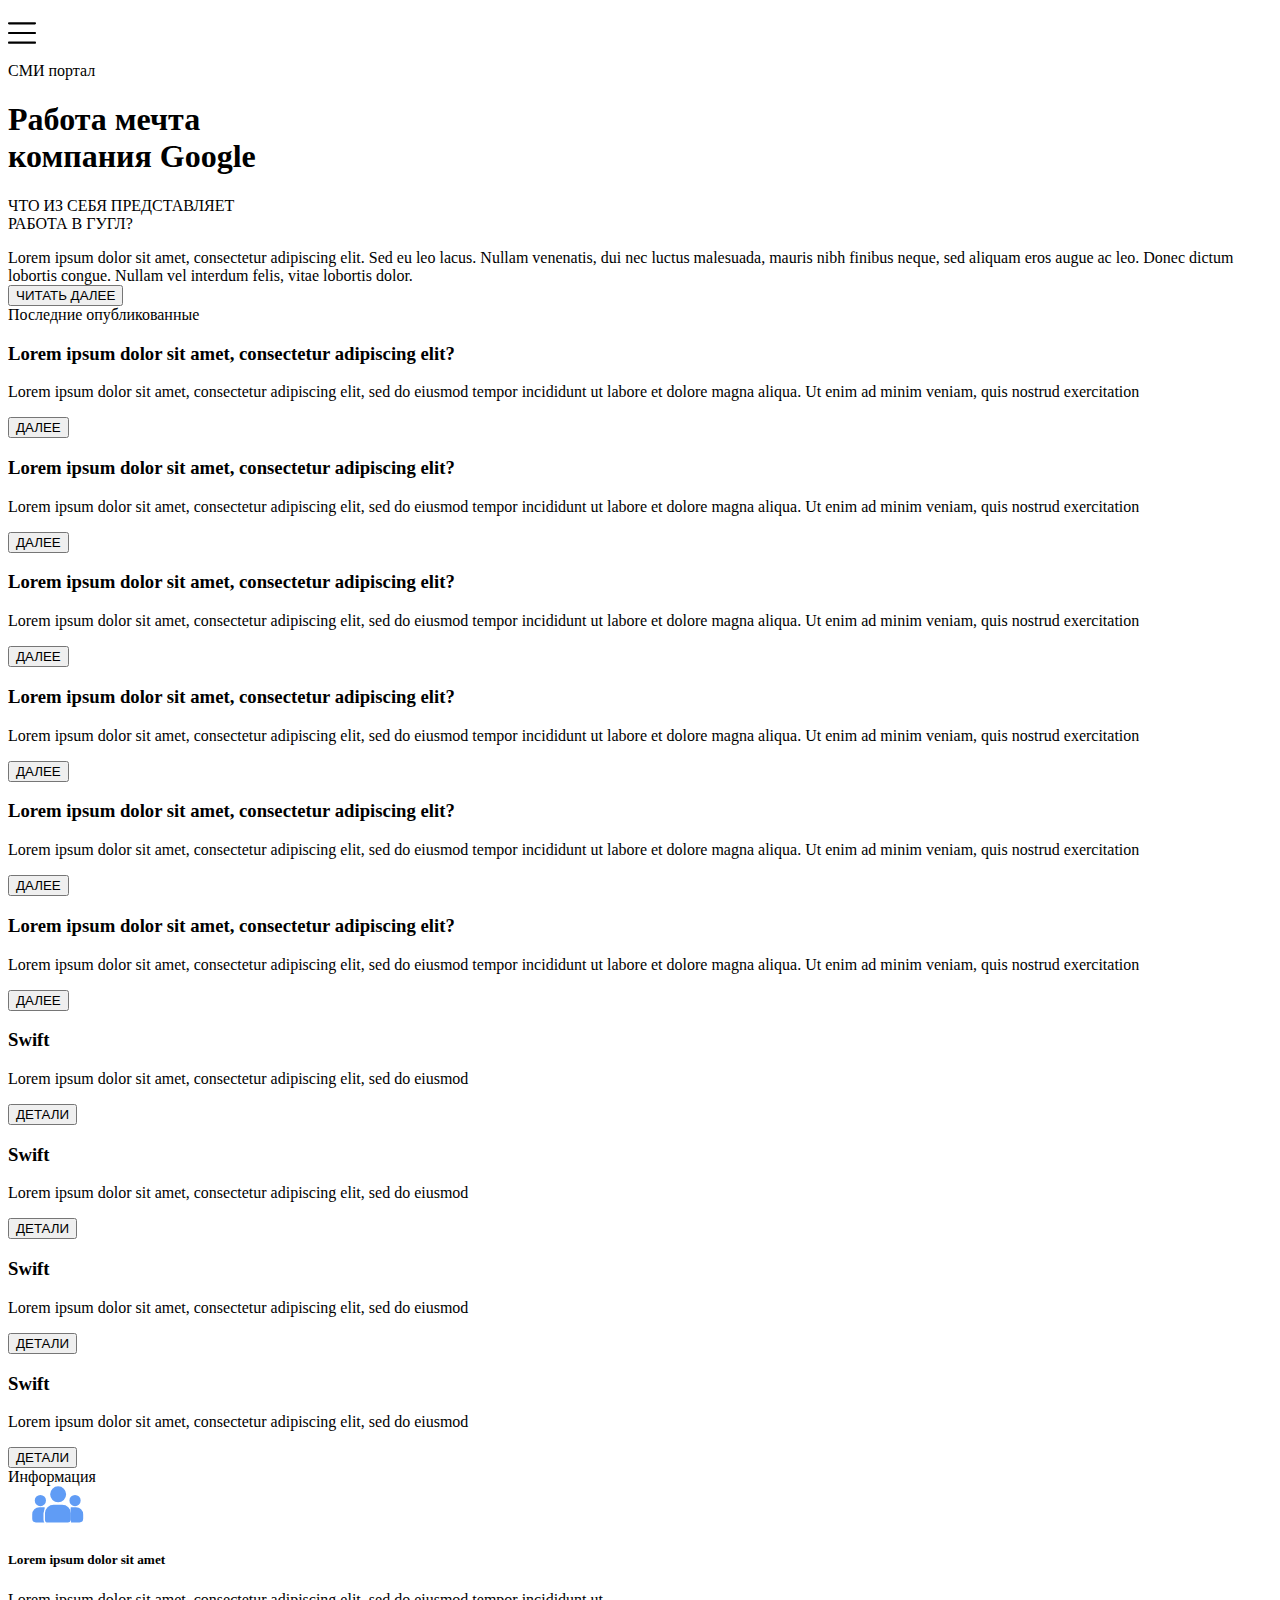
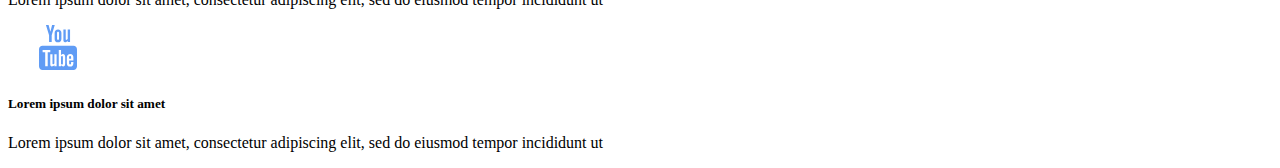
==== app/index.html @ f07238a2 "adaptive, unfilled" ====
<!DOCTYPE html>
<html lang="ru">
<head>
    <meta charset="UTF-8">
    <meta name="viewport" content="width=device-width, initial-scale=1.0">
    <meta http-equiv="X-UA-Compatible" content="ie=edge">
    <link rel="stylesheet" href="style/main.css">
    <link rel="stylesheet" href="style/bootstrap-grid.min.css">
    <title>Diplom</title>
</head>
<body>

    <div class="container">






        <div class="row nav">


            <div class="col p-md-0">
                <div class="nav-touch">

                    <svg version="1.1" xmlns="http://www.w3.org/2000/svg" viewBox="0 0 226.216 226.216" xmlns:xlink="http://www.w3.org/1999/xlink" enable-background="new 0 0 226.216 226.216" width="28px" height="50px">
                      <g>
                        <g>
                          <path d="M8.701,43.503h208.814c5.22,0,8.701-3.48,8.701-8.701s-3.48-8.701-8.701-8.701H8.701C3.48,26.102,0,29.582,0,34.802    S3.48,43.503,8.701,43.503z"/>
                          <path d="m217.515,104.407h-208.814c-5.22,0-8.701,3.48-8.701,8.701s3.48,8.701 8.701,8.701h208.814c5.22,0 8.701-3.48 8.701-8.701s-3.481-8.701-8.701-8.701z"/>
                          <path d="m217.515,182.713h-208.814c-5.22,0-8.701,3.48-8.701,8.701s3.48,8.701 8.701,8.701h208.814c5.22,0 8.701-3.48 8.701-8.701s-3.481-8.701-8.701-8.701z"/>
                        </g>
                      </g>
                    </svg>

                </div>
            </div>


        </div>






        <div class="row smi">


            <div class="col p-md-0">
                <div class="smi-portal">
                    СМИ портал
                </div>
            </div>


        </div>






        <div class="row header">


            <div class="col-12 col-md-5 p-md-0 order-2 order-md-1">
                <h1>
                    Работа мечта<br>компания Google
                </h1>
                <p>
                    ЧТО ИЗ СЕБЯ ПРЕДСТАВЛЯЕТ<br>РАБОТА В ГУГЛ?
                </p>
                <span>
                    Lorem ipsum dolor sit amet, consectetur adipiscing elit. Sed eu leo lacus. Nullam venenatis, dui nec luctus malesuada, mauris nibh finibus neque, sed aliquam eros augue ac leo. Donec dictum lobortis congue. Nullam vel interdum felis, vitae lobortis dolor.
                </span>
                <form>
                    <input type="button" value="ЧИТАТЬ ДАЛЕЕ">
                </form>
            </div>


            <div class="col-12 col-md-7 p-md-0 pl-md-4 mb-3 mb-md-0 order-1 order-md-2">
                <div class="img">    </div>
            </div>


        </div>






        <div class="row title-name last-publish">


            <div class="col p-md-0">
                <span>Последние опубликованные</span>
            </div>


        </div>






        <div class="row article-one">


            <div class="col-12 col-md-6 p-md-0">
                <div class="block-news">
                    <div class="img">    </div>
                    <h3>
                        Lorem ipsum dolor sit amet, consectetur adipiscing elit?
                    </h3>
                    <p>
                        Lorem ipsum dolor sit amet, consectetur adipiscing elit, sed do eiusmod tempor incididunt ut labore et dolore magna aliqua. Ut enim ad minim veniam, quis nostrud exercitation
                    </p>
                    <form>
                        <input type="button" value="ДАЛЕЕ">
                    </form>
                </div>

                <div class="block-news">
                    <div class="img">    </div>
                    <h3>
                        Lorem ipsum dolor sit amet, consectetur adipiscing elit?
                    </h3>
                    <p>
                        Lorem ipsum dolor sit amet, consectetur adipiscing elit, sed do eiusmod tempor incididunt ut labore et dolore magna aliqua. Ut enim ad minim veniam, quis nostrud exercitation
                    </p>
                    <form>
                        <input type="button" value="ДАЛЕЕ">
                    </form>
                </div>

                <div class="block-news last-block">
                    <div class="img">    </div>
                    <h3>
                        Lorem ipsum dolor sit amet, consectetur adipiscing elit?
                    </h3>
                    <p>
                        Lorem ipsum dolor sit amet, consectetur adipiscing elit, sed do eiusmod tempor incididunt ut labore et dolore magna aliqua. Ut enim ad minim veniam, quis nostrud exercitation
                    </p>
                    <form>
                        <input type="button" value="ДАЛЕЕ">
                    </form>
                </div>
            </div>


            <div class="col-12 col-md-6 p-md-0">
                <div class="block-news two-colum">
                    <div class="img">    </div>
                    <h3>
                        Lorem ipsum dolor sit amet, consectetur adipiscing elit?
                    </h3>
                    <p>
                        Lorem ipsum dolor sit amet, consectetur adipiscing elit, sed do eiusmod tempor incididunt ut labore et dolore magna aliqua. Ut enim ad minim veniam, quis nostrud exercitation
                    </p>
                    <form>
                        <input type="button" value="ДАЛЕЕ">
                    </form>
                </div>

                <div class="block-news two-colum">
                    <div class="img">    </div>
                    <h3>
                        Lorem ipsum dolor sit amet, consectetur adipiscing elit?
                    </h3>
                    <p>
                        Lorem ipsum dolor sit amet, consectetur adipiscing elit, sed do eiusmod tempor incididunt ut labore et dolore magna aliqua. Ut enim ad minim veniam, quis nostrud exercitation
                    </p>
                    <form>
                        <input type="button" value="ДАЛЕЕ">
                    </form>
                </div>

                <div class="block-news two-colum last-block">
                    <div class="img">    </div>
                    <h3>
                        Lorem ipsum dolor sit amet, consectetur adipiscing elit?
                    </h3>
                    <p>
                        Lorem ipsum dolor sit amet, consectetur adipiscing elit, sed do eiusmod tempor incididunt ut labore et dolore magna aliqua. Ut enim ad minim veniam, quis nostrud exercitation
                    </p>
                    <form>
                        <input type="button" value="ДАЛЕЕ">
                    </form>
                </div>
            </div>


        </div>






        <div class="row article-two">


            <div class="col-12 col-md-6 p-md-0">
                <div class="block-bottom-news">
                    <div class="img">    </div>
                    <h3>
                        Swift
                    </h3>
                    <p>
                        Lorem ipsum dolor sit amet, consectetur adipiscing elit, sed do eiusmod
                    </p>
                    <form>
                        <input type="button" value="ДЕТАЛИ">
                    </form>
                </div>

                <div class="block-bottom-news">
                    <div class="img">    </div>
                    <h3>
                        Swift
                    </h3>
                    <p>
                        Lorem ipsum dolor sit amet, consectetur adipiscing elit, sed do eiusmod
                    </p>
                    <form>
                        <input type="button" value="ДЕТАЛИ">
                    </form>
                </div>
            </div>


            <div class="col-12 col-md-6 p-md-0">
                <div class="block-bottom-news two-colum">
                    <div class="img">    </div>
                    <h3>
                        Swift
                    </h3>
                    <p>
                        Lorem ipsum dolor sit amet, consectetur adipiscing elit, sed do eiusmod
                    </p>
                    <form>
                        <input type="button" value="ДЕТАЛИ">
                    </form>
                </div>

                <div class="block-bottom-news two-colum">
                    <div class="img">    </div>
                    <h3>
                        Swift
                    </h3>
                    <p>
                        Lorem ipsum dolor sit amet, consectetur adipiscing elit, sed do eiusmod
                    </p>
                    <form>
                        <input type="button" value="ДЕТАЛИ">
                    </form>
                </div>
            </div>


        </div>






        <div class="row title-name">


            <div class="col p-md-0">
                <span>Информация</span>
            </div>


        </div>






        <div class="row footer">


            <div class="col-12 col-md-2">
                <div class="img">
                    <svg fill="#609cf5" height="40" viewBox="0 0 35 27" width="100" xmlns="http://www.w3.org/2000/svg"><path d="M5.60001 12.6C7.1464 12.6 8.39999 11.3464 8.39999 9.8C8.39999 8.25361 7.1464 7 5.60001 7C4.05361 7 2.8 8.25361 2.8 9.8C2.8 11.3464 4.05361 12.6 5.60001 12.6Z" stroke="#609cf5" stroke-miterlimit="10" stroke-width="2"/><path d="M8.3 23.6H2.60001C1.70001 23.6 1.10001 22.9 1.10001 22V19.2C1.10001 17 2.8 15.3 5 15.3H8.5" stroke="#609cf5" stroke-miterlimit="10" stroke-width="2"/><path d="M17.6 10C20.0301 10 22 8.03007 22 5.60001C22 3.16996 20.0301 1.20001 17.6 1.20001C15.17 1.20001 13.2 3.16996 13.2 5.60001C13.2 8.03007 15.17 10 17.6 10Z" stroke="#609cf5" stroke-miterlimit="10" stroke-width="2"/><path d="M24.1 25.2H10.7C9.3 25.2 8.2 24.1 8.2 22.7V18.4C8.2 15 11.1 12.2 14.6 12.2H20.3C23.8 12.2 26.7 15 26.7 18.4V22.7C26.6 24.1 25.5 25.2 24.1 25.2Z" stroke="white" stroke-miterlimit="10" stroke-width="1"/><path d="M29 12.6C30.5464 12.6 31.8 11.3464 31.8 9.8C31.8 8.25361 30.5464 7 29 7C27.4536 7 26.2 8.25361 26.2 9.8C26.2 11.3464 27.4536 12.6 29 12.6Z" stroke="#609cf5" stroke-miterlimit="10" stroke-width="2"/><path d="M26.3 23.6H32C32.9 23.6 33.5 22.9 33.5 22V19.2C33.5 17 31.8 15.3 29.6 15.3H26.1" stroke="#609cf5" stroke-miterlimit="10" stroke-width="2"/></svg>
                </div>
            </div>


            <div class="col-12 col-md-10">
                <h5>
                    Lorem ipsum dolor sit amet
                </h5>
                <p>
                    Lorem ipsum dolor sit amet, consectetur adipiscing elit, sed do eiusmod tempor incididunt ut
                </p>
            </div>


        </div>






        <div class="row footer last-contact">


            <div class="col-12 col-md-2">
                <div class="img">
                    <svg enable-background="new 0 0 512 512" fill="#609cf5" height="45px" id="Слой_1" version="1.1" viewBox="0 0 512 512" width="100px" xml:space="preserve" xmlns="http://www.w3.org/2000/svg" xmlns:xlink="http://www.w3.org/1999/xlink"><g id="You_tube_2_"><polygon points="154.41,194.722 184.315,194.722 184.315,115.755 219.11,0.009 188.736,0.009 169.566,77.851 148.942,0.009    118.818,0.009 154.41,115.755  "/><path d="M335.933,196.814c8.029,0,19.187-4.219,30.687-17.937v15.843h26.563V51.102h-26.563v108.996   c-3.232,4.094-10.438,10.781-15.607,10.781c-5.671,0-7.077-3.906-7.077-9.688V51.102h-26.546V171.16   C317.387,185.315,321.699,196.814,335.933,196.814z"/><path d="M217.751,158.911c0,25.312,13.155,38.499,38.92,38.499c21.356,0,38.17-14.375,38.17-38.499V88.506   c0-22.468-16.655-38.592-38.17-38.592c-23.392,0-38.92,15.531-38.92,38.592V158.911L217.751,158.911z M245.093,90.881   c0-7.875,3.593-13.718,11.046-13.718c8.141,0,11.64,5.687,11.64,13.718v66.81c0,7.812-3.968,13.562-11.107,13.562   c-7.345,0-11.578-6-11.578-13.562L245.093,90.881L245.093,90.881z"/><path d="M393.961,353.402c-9.373,0-11.296,6.625-11.296,16v13.875h22.345v-13.875C404.992,360.186,403.055,353.402,393.961,353.402   z"/><path d="M295.637,354.246c-1.75,0.906-3.517,2.281-5.219,4.189v85.215c2.063,2.25,4.047,3.844,5.983,4.813   c4.125,2.094,10.14,2.281,12.938-1.406c1.469-1.938,2.201-5.029,2.201-9.438v-70.623c0-4.592-0.904-8.123-2.701-10.498   C305.777,352.436,300.06,351.965,295.637,354.246z"/><path d="M432.631,235.688H79.367c-21.687,0-39.264,17.656-39.264,39.468v197.367c0,21.813,17.578,39.467,39.264,39.467h353.265   c21.688,0,39.265-17.654,39.265-39.467V275.156C471.895,253.344,454.317,235.688,432.631,235.688z M138.911,469.68h-28.483V311.186   H80.977V284.25h87.402v26.936h-29.467V469.68z M240.218,469.68h-25.296v-15.094c-4.656,5.594-9.515,9.814-14.546,12.719   c-13.64,7.844-32.342,7.689-32.342-20.061V332.936h25.28v104.811c0,5.529,1.328,9.25,6.734,9.25c4.937,0,11.796-6.375,14.874-10.25   V332.936h25.296V469.68L240.218,469.68z M337.558,441.338c0,16.967-6.297,30.092-23.124,30.092c-9.266,0-16.969-3.404-24.016-12.25   v10.5H264.89V284.25h25.528v59.717c5.703-7,13.469-12.781,22.498-12.781c18.517,0,24.642,15.75,24.642,34.279V441.338   L337.558,441.338z M431.037,404.494h-48.372v25.813c0,10.25,0.875,19.125,11.046,19.125c10.673,0,11.281-7.219,11.281-19.125v-9.5   h26.045v10.281c0,26.342-11.265,42.279-37.902,42.279c-24.155,0-36.498-17.656-36.498-42.279v-61.404   c0-23.748,15.606-40.217,38.42-40.217c24.265,0,35.98,15.5,35.98,40.217l0,0V404.494L431.037,404.494z"/></g></svg>
                </div>
            </div>


            <div class="col-12 col-md-10">
                <h5>
                    Lorem ipsum dolor sit amet
                </h5>
                <p>
                    Lorem ipsum dolor sit amet, consectetur adipiscing elit, sed do eiusmod tempor incididunt ut
                </p>
            </div>


        </div>






    </div>






    <script src="js/index.js"></script>

</body>
</html>
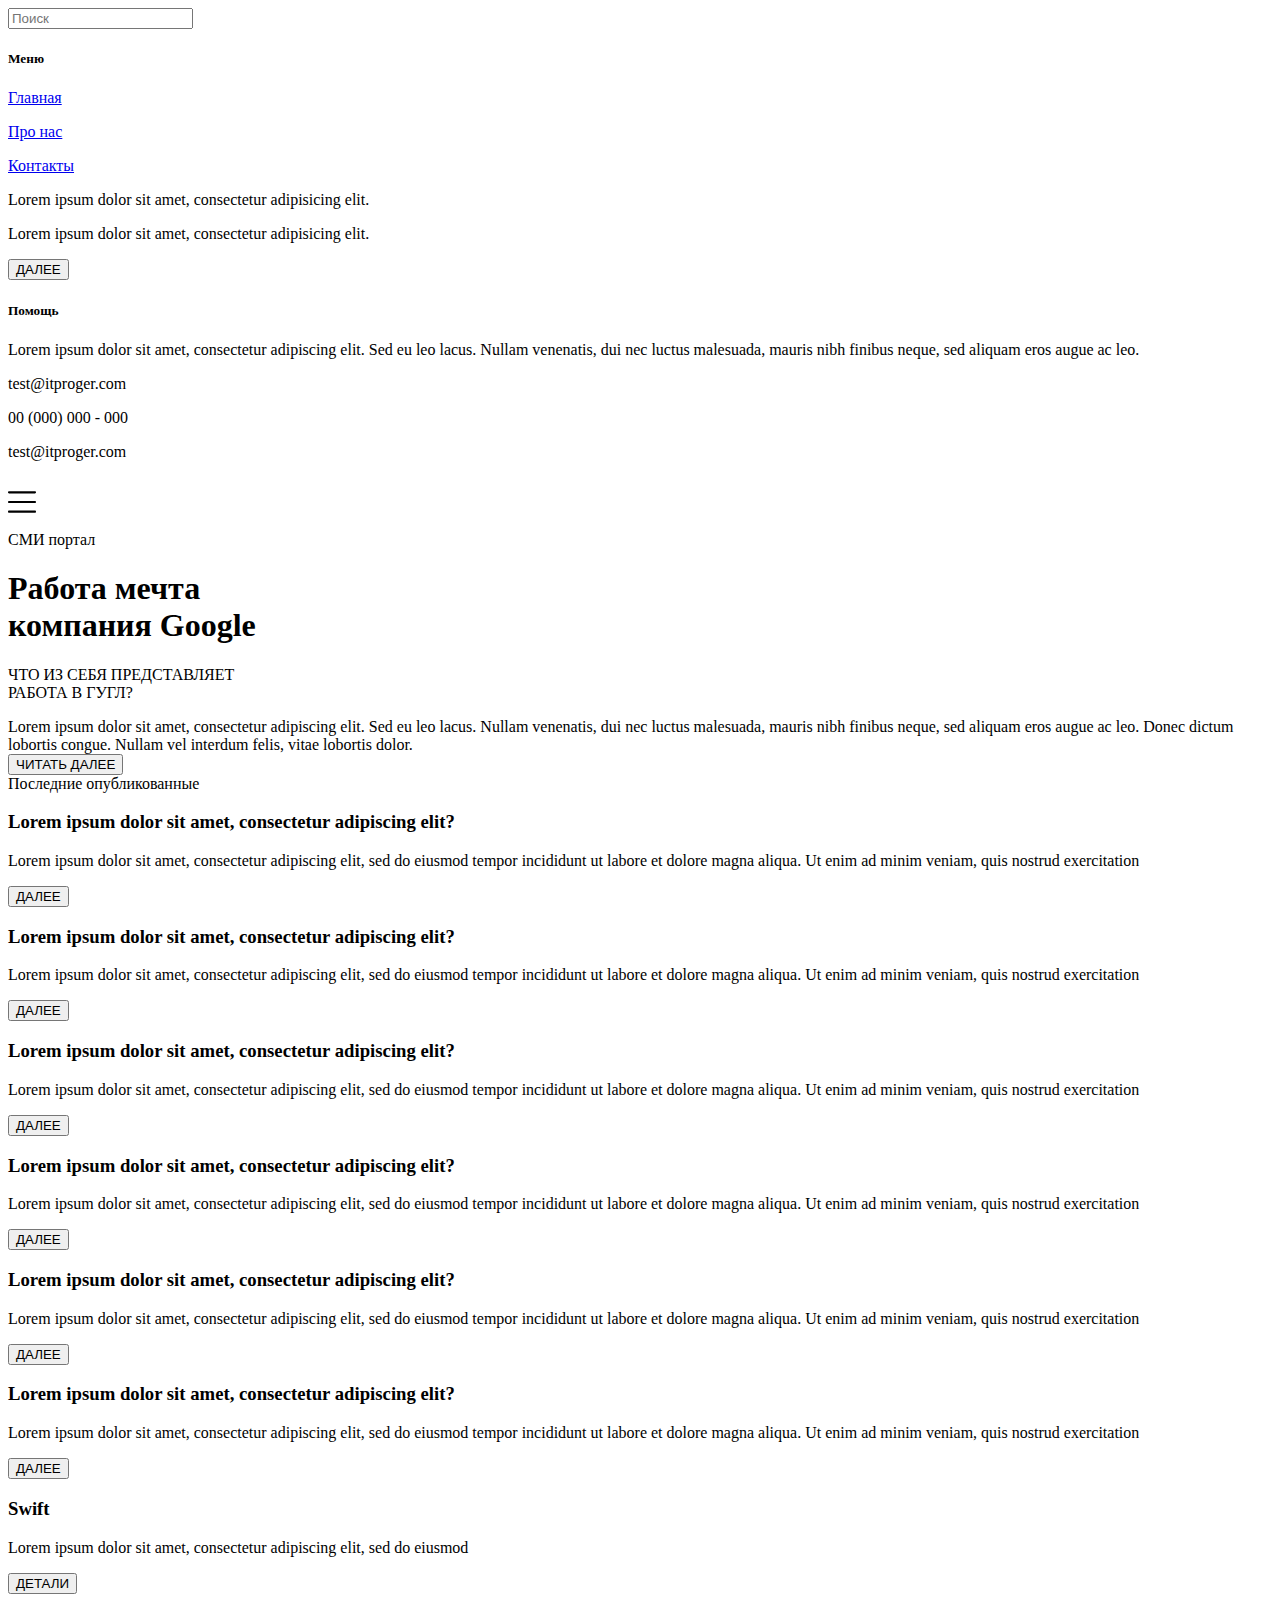
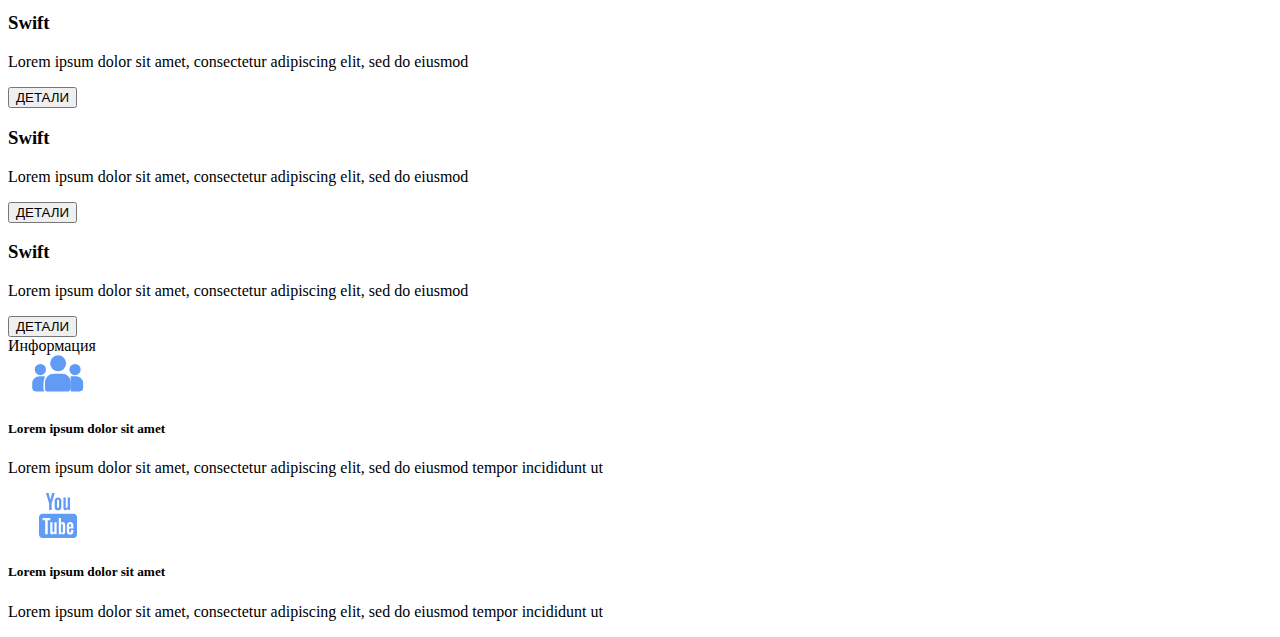
==== commit 93c44a90: "Version 1.0.2" ====
--- a/app/index.html
+++ b/app/index.html
@@ -4,11 +4,97 @@
     <meta charset="UTF-8">
     <meta name="viewport" content="width=device-width, initial-scale=1.0">
     <meta http-equiv="X-UA-Compatible" content="ie=edge">
+    <link rel="stylesheet" href="style/bootstrap-grid.min.css">
     <link rel="stylesheet" href="style/main.css">
-    <link rel="stylesheet" href="style/bootstrap-grid.min.css">
     <title>Diplom</title>
 </head>
 <body>
+
+
+
+
+
+
+    <div class="menu-bar">
+
+
+        <div class="search">
+            <form>
+                <input type="text" placeholder="Поиск">
+            </form>
+        </div>
+
+
+        <div class="menu">
+            <h5>
+                Меню
+            </h5>
+            <p>
+                <a href="#">Главная</a>
+            </p>
+            <p>
+                <a href="#">Про нас</a>
+            </p>
+            <p>
+                <a href="#">Контакты</a>
+            </p>
+        </div>
+
+
+        <div class="info">
+            <div class="info-block">
+                <div class="img">    </div>
+                <p>Lorem ipsum dolor sit amet, consectetur adipisicing elit.</p>
+            </div>
+
+            <div class="info-block">
+                <div class="img">    </div>
+                <p>Lorem ipsum dolor sit amet, consectetur adipisicing elit.</p>
+            </div>
+
+            <form>
+                <input type="button" value="ДАЛЕЕ">
+            </form>
+        </div>
+
+
+        <div class="help">
+            <h5>
+                Помощь
+            </h5>
+            <p>
+                Lorem ipsum dolor sit amet, consectetur adipiscing elit. Sed eu leo lacus. Nullam venenatis, dui nec luctus malesuada, mauris nibh finibus neque, sed aliquam eros augue ac leo.
+            </p>
+
+            <div class="email">
+                <div class="img">    </div>
+                <p>
+                    test@itproger.com
+                </p>
+            </div>
+
+            <div class="phone">
+                <div class="img">    </div>
+                <p>
+                    00 (000) 000 - 000
+                </p>
+            </div>
+
+            <div class="home">
+                <div class="img">    </div>
+                <p>
+                    test@itproger.com
+                </p>
+            </div>
+        </div>
+
+
+    </div>
+
+
+
+
+
 
     <div class="container">
 
@@ -204,7 +290,7 @@
         <div class="row article-two">
 
 
-            <div class="col-12 col-md-6 p-md-0">
+            <div class="col-12 col-md-6 col-xl-3 p-md-0">
                 <div class="block-bottom-news">
                     <div class="img">    </div>
                     <h3>
@@ -217,7 +303,26 @@
                         <input type="button" value="ДЕТАЛИ">
                     </form>
                 </div>
-
+            </div>
+
+
+            <div class="col-12 col-md-6 col-xl-3 p-md-0">
+                <div class="block-bottom-news two-colum">
+                    <div class="img">    </div>
+                    <h3>
+                        Swift
+                    </h3>
+                    <p>
+                        Lorem ipsum dolor sit amet, consectetur adipiscing elit, sed do eiusmod
+                    </p>
+                    <form>
+                        <input type="button" value="ДЕТАЛИ">
+                    </form>
+                </div>
+            </div>
+
+
+            <div class="col-12 col-md-6 col-xl-3 p-md-0">
                 <div class="block-bottom-news">
                     <div class="img">    </div>
                     <h3>
@@ -233,20 +338,7 @@
             </div>
 
 
-            <div class="col-12 col-md-6 p-md-0">
-                <div class="block-bottom-news two-colum">
-                    <div class="img">    </div>
-                    <h3>
-                        Swift
-                    </h3>
-                    <p>
-                        Lorem ipsum dolor sit amet, consectetur adipiscing elit, sed do eiusmod
-                    </p>
-                    <form>
-                        <input type="button" value="ДЕТАЛИ">
-                    </form>
-                </div>
-
+            <div class="col-12 col-md-6 col-xl-3 p-md-0">
                 <div class="block-bottom-news two-colum">
                     <div class="img">    </div>
                     <h3>
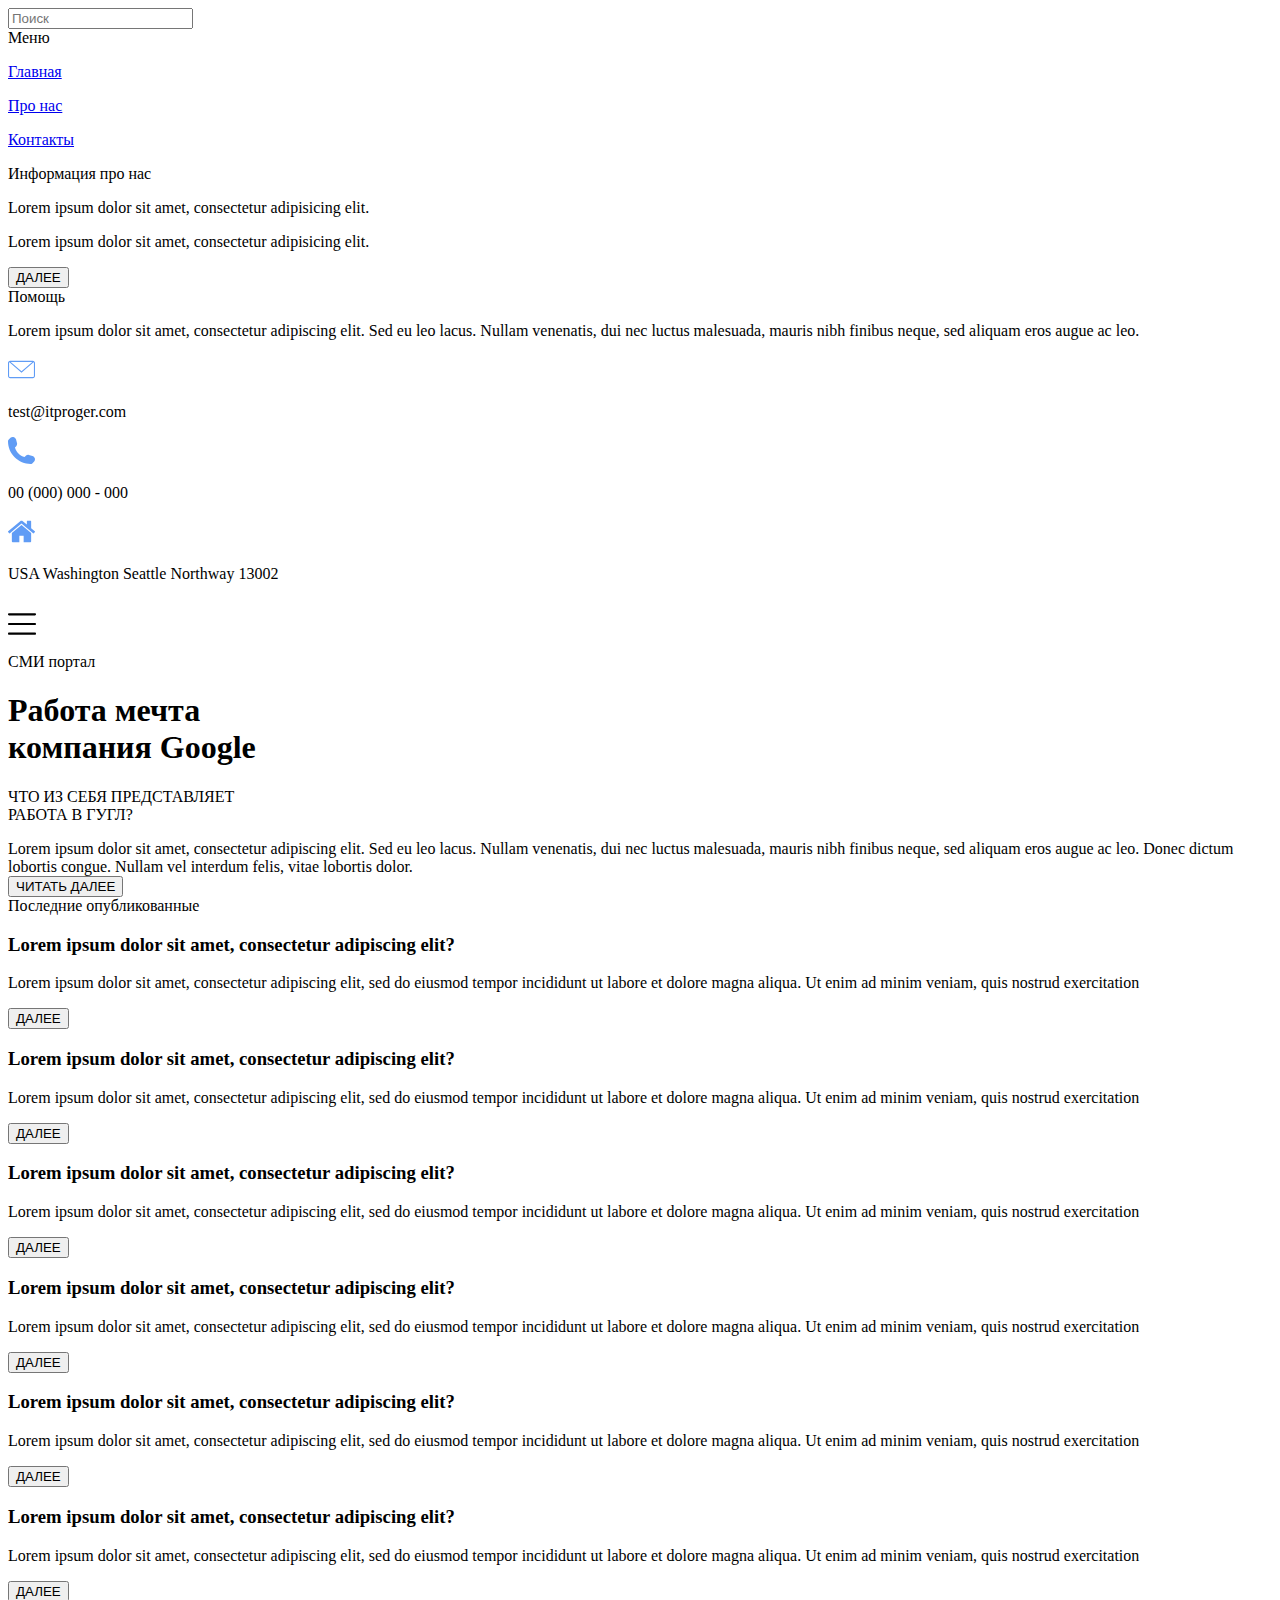
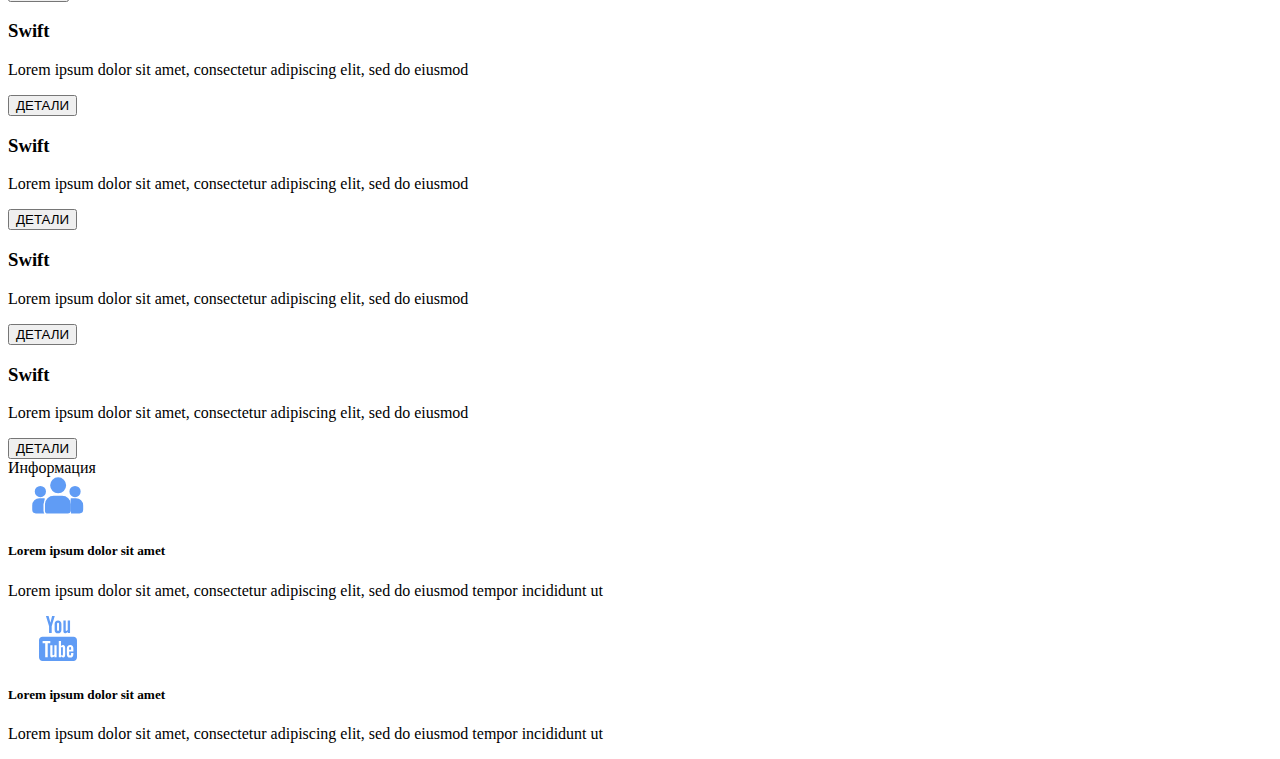
==== commit bac8bc5e: "Version 1.1.0" ====
--- a/app/index.html
+++ b/app/index.html
@@ -26,9 +26,9 @@
 
 
         <div class="menu">
-            <h5>
+            <span>
                 Меню
-            </h5>
+            </span>
             <p>
                 <a href="#">Главная</a>
             </p>
@@ -42,6 +42,10 @@
 
 
         <div class="info">
+            <span>
+                Информация про нас
+            </span>
+
             <div class="info-block">
                 <div class="img">    </div>
                 <p>Lorem ipsum dolor sit amet, consectetur adipisicing elit.</p>
@@ -50,40 +54,79 @@
             <div class="info-block">
                 <div class="img">    </div>
                 <p>Lorem ipsum dolor sit amet, consectetur adipisicing elit.</p>
-            </div>
-
-            <form>
-                <input type="button" value="ДАЛЕЕ">
-            </form>
+                <form>
+                    <input type="button" value="ДАЛЕЕ">
+                </form>
+            </div>
         </div>
 
 
         <div class="help">
-            <h5>
+            <span>
                 Помощь
-            </h5>
+            </span>
             <p>
                 Lorem ipsum dolor sit amet, consectetur adipiscing elit. Sed eu leo lacus. Nullam venenatis, dui nec luctus malesuada, mauris nibh finibus neque, sed aliquam eros augue ac leo.
             </p>
 
-            <div class="email">
-                <div class="img">    </div>
+            <div class="contact">
+                <div class="img">
+                    <svg version="1.1" id="Capa_1" xmlns="http://www.w3.org/2000/svg" xmlns:xlink="http://www.w3.org/1999/xlink" x="0px" y="0px"
+                    	 width="27px" fill="#609cf5" height="27px" viewBox="0 0 478.125 478.125" style="enable-background:new 0 0 478.125 478.125;"
+                    	 xml:space="preserve">
+                    <g>
+                    	<path d="M439.875,86.062H38.25C17.212,86.062,0,103.275,0,124.312v229.5c0,21.037,17.212,38.25,38.25,38.25h401.625
+                    		c21.037,0,38.25-17.213,38.25-38.25v-229.5C478.125,103.275,460.912,86.062,439.875,86.062z M430.312,105.188l-191.25,166.388
+                    		L47.812,105.188H430.312z M459,353.812c0,11.475-7.65,19.125-19.125,19.125H38.25c-11.475,0-19.125-9.562-19.125-19.125v-229.5
+                    		c0-5.737,1.913-9.562,5.737-13.388l214.2,185.513l214.2-185.513c3.825,3.825,5.737,7.65,5.737,13.388V353.812z"/>
+                    </g>
+                </div>
                 <p>
                     test@itproger.com
                 </p>
             </div>
 
-            <div class="phone">
-                <div class="img">    </div>
+            <div class="contact">
+                <div class="img">
+                    <svg version="1.1" id="Capa_1" xmlns="http://www.w3.org/2000/svg" xmlns:xlink="http://www.w3.org/1999/xlink" x="0px" y="0px" fill="#609cf5"
+                    	 width="27px" height="27px" viewBox="0 0 477.156 477.156" style="enable-background:new 0 0 477.156 477.156;"
+                    	 xml:space="preserve">
+                    <g>
+                    	<path d="M475.009,380.316l-2.375-7.156c-5.625-16.719-24.062-34.156-41-38.75l-62.688-17.125c-17-4.625-41.25,1.594-53.688,14.031
+                    		l-22.688,22.688c-82.453-22.28-147.109-86.938-169.359-169.375L145.9,161.94c12.438-12.438,18.656-36.656,14.031-53.656
+                    		l-17.094-62.719c-4.625-16.969-22.094-35.406-38.781-40.969L96.9,2.19c-16.719-5.563-40.563,0.063-53,12.5L9.962,48.659
+                    		C3.899,54.69,0.024,71.94,0.024,72.003c-1.187,107.75,41.063,211.562,117.281,287.781
+                    		c76.031,76.031,179.454,118.219,286.891,117.313c0.562,0,18.312-3.813,24.375-9.845l33.938-33.938
+                    		C474.946,420.878,480.571,397.035,475.009,380.316z"/>
+                    </g>
+                </div>
                 <p>
                     00 (000) 000 - 000
                 </p>
             </div>
 
-            <div class="home">
-                <div class="img">    </div>
+            <div class="contact">
+                <div class="img">
+                    <svg version="1.1" id="Capa_1" xmlns="http://www.w3.org/2000/svg" xmlns:xlink="http://www.w3.org/1999/xlink" x="0px" y="0px" fill="#609cf5"
+                    	 width="27px" height="27px" viewBox="0 0 460.298 460.297" style="enable-background:new 0 0 460.298 460.297;"
+                    	 xml:space="preserve">
+                    <g>
+                    	<g>
+                    		<path d="M230.149,120.939L65.986,256.274c0,0.191-0.048,0.472-0.144,0.855c-0.094,0.38-0.144,0.656-0.144,0.852v137.041
+                    			c0,4.948,1.809,9.236,5.426,12.847c3.616,3.613,7.898,5.431,12.847,5.431h109.63V303.664h73.097v109.64h109.629
+                    			c4.948,0,9.236-1.814,12.847-5.435c3.617-3.607,5.432-7.898,5.432-12.847V257.981c0-0.76-0.104-1.334-0.288-1.707L230.149,120.939
+                    			z"/>
+                    		<path d="M457.122,225.438L394.6,173.476V56.989c0-2.663-0.856-4.853-2.574-6.567c-1.704-1.712-3.894-2.568-6.563-2.568h-54.816
+                    			c-2.666,0-4.855,0.856-6.57,2.568c-1.711,1.714-2.566,3.905-2.566,6.567v55.673l-69.662-58.245
+                    			c-6.084-4.949-13.318-7.423-21.694-7.423c-8.375,0-15.608,2.474-21.698,7.423L3.172,225.438c-1.903,1.52-2.946,3.566-3.14,6.136
+                    			c-0.193,2.568,0.472,4.811,1.997,6.713l17.701,21.128c1.525,1.712,3.521,2.759,5.996,3.142c2.285,0.192,4.57-0.476,6.855-1.998
+                    			L230.149,95.817l197.57,164.741c1.526,1.328,3.521,1.991,5.996,1.991h0.858c2.471-0.376,4.463-1.43,5.996-3.138l17.703-21.125
+                    			c1.522-1.906,2.189-4.145,1.991-6.716C460.068,229.007,459.021,226.961,457.122,225.438z"/>
+                    	</g>
+                    </g>
+                </div>
                 <p>
-                    test@itproger.com
+                    USA Washington Seattle Northway 13002
                 </p>
             </div>
         </div>
@@ -379,47 +422,37 @@
         <div class="row footer">
 
 
-            <div class="col-12 col-md-2">
-                <div class="img">
-                    <svg fill="#609cf5" height="40" viewBox="0 0 35 27" width="100" xmlns="http://www.w3.org/2000/svg"><path d="M5.60001 12.6C7.1464 12.6 8.39999 11.3464 8.39999 9.8C8.39999 8.25361 7.1464 7 5.60001 7C4.05361 7 2.8 8.25361 2.8 9.8C2.8 11.3464 4.05361 12.6 5.60001 12.6Z" stroke="#609cf5" stroke-miterlimit="10" stroke-width="2"/><path d="M8.3 23.6H2.60001C1.70001 23.6 1.10001 22.9 1.10001 22V19.2C1.10001 17 2.8 15.3 5 15.3H8.5" stroke="#609cf5" stroke-miterlimit="10" stroke-width="2"/><path d="M17.6 10C20.0301 10 22 8.03007 22 5.60001C22 3.16996 20.0301 1.20001 17.6 1.20001C15.17 1.20001 13.2 3.16996 13.2 5.60001C13.2 8.03007 15.17 10 17.6 10Z" stroke="#609cf5" stroke-miterlimit="10" stroke-width="2"/><path d="M24.1 25.2H10.7C9.3 25.2 8.2 24.1 8.2 22.7V18.4C8.2 15 11.1 12.2 14.6 12.2H20.3C23.8 12.2 26.7 15 26.7 18.4V22.7C26.6 24.1 25.5 25.2 24.1 25.2Z" stroke="white" stroke-miterlimit="10" stroke-width="1"/><path d="M29 12.6C30.5464 12.6 31.8 11.3464 31.8 9.8C31.8 8.25361 30.5464 7 29 7C27.4536 7 26.2 8.25361 26.2 9.8C26.2 11.3464 27.4536 12.6 29 12.6Z" stroke="#609cf5" stroke-miterlimit="10" stroke-width="2"/><path d="M26.3 23.6H32C32.9 23.6 33.5 22.9 33.5 22V19.2C33.5 17 31.8 15.3 29.6 15.3H26.1" stroke="#609cf5" stroke-miterlimit="10" stroke-width="2"/></svg>
-                </div>
-            </div>
-
-
-            <div class="col-12 col-md-10">
-                <h5>
-                    Lorem ipsum dolor sit amet
-                </h5>
-                <p>
-                    Lorem ipsum dolor sit amet, consectetur adipiscing elit, sed do eiusmod tempor incididunt ut
-                </p>
-            </div>
-
-
-        </div>
-
-
-
-
-
-
-        <div class="row footer last-contact">
-
-
-            <div class="col-12 col-md-2">
-                <div class="img">
-                    <svg enable-background="new 0 0 512 512" fill="#609cf5" height="45px" id="Слой_1" version="1.1" viewBox="0 0 512 512" width="100px" xml:space="preserve" xmlns="http://www.w3.org/2000/svg" xmlns:xlink="http://www.w3.org/1999/xlink"><g id="You_tube_2_"><polygon points="154.41,194.722 184.315,194.722 184.315,115.755 219.11,0.009 188.736,0.009 169.566,77.851 148.942,0.009    118.818,0.009 154.41,115.755  "/><path d="M335.933,196.814c8.029,0,19.187-4.219,30.687-17.937v15.843h26.563V51.102h-26.563v108.996   c-3.232,4.094-10.438,10.781-15.607,10.781c-5.671,0-7.077-3.906-7.077-9.688V51.102h-26.546V171.16   C317.387,185.315,321.699,196.814,335.933,196.814z"/><path d="M217.751,158.911c0,25.312,13.155,38.499,38.92,38.499c21.356,0,38.17-14.375,38.17-38.499V88.506   c0-22.468-16.655-38.592-38.17-38.592c-23.392,0-38.92,15.531-38.92,38.592V158.911L217.751,158.911z M245.093,90.881   c0-7.875,3.593-13.718,11.046-13.718c8.141,0,11.64,5.687,11.64,13.718v66.81c0,7.812-3.968,13.562-11.107,13.562   c-7.345,0-11.578-6-11.578-13.562L245.093,90.881L245.093,90.881z"/><path d="M393.961,353.402c-9.373,0-11.296,6.625-11.296,16v13.875h22.345v-13.875C404.992,360.186,403.055,353.402,393.961,353.402   z"/><path d="M295.637,354.246c-1.75,0.906-3.517,2.281-5.219,4.189v85.215c2.063,2.25,4.047,3.844,5.983,4.813   c4.125,2.094,10.14,2.281,12.938-1.406c1.469-1.938,2.201-5.029,2.201-9.438v-70.623c0-4.592-0.904-8.123-2.701-10.498   C305.777,352.436,300.06,351.965,295.637,354.246z"/><path d="M432.631,235.688H79.367c-21.687,0-39.264,17.656-39.264,39.468v197.367c0,21.813,17.578,39.467,39.264,39.467h353.265   c21.688,0,39.265-17.654,39.265-39.467V275.156C471.895,253.344,454.317,235.688,432.631,235.688z M138.911,469.68h-28.483V311.186   H80.977V284.25h87.402v26.936h-29.467V469.68z M240.218,469.68h-25.296v-15.094c-4.656,5.594-9.515,9.814-14.546,12.719   c-13.64,7.844-32.342,7.689-32.342-20.061V332.936h25.28v104.811c0,5.529,1.328,9.25,6.734,9.25c4.937,0,11.796-6.375,14.874-10.25   V332.936h25.296V469.68L240.218,469.68z M337.558,441.338c0,16.967-6.297,30.092-23.124,30.092c-9.266,0-16.969-3.404-24.016-12.25   v10.5H264.89V284.25h25.528v59.717c5.703-7,13.469-12.781,22.498-12.781c18.517,0,24.642,15.75,24.642,34.279V441.338   L337.558,441.338z M431.037,404.494h-48.372v25.813c0,10.25,0.875,19.125,11.046,19.125c10.673,0,11.281-7.219,11.281-19.125v-9.5   h26.045v10.281c0,26.342-11.265,42.279-37.902,42.279c-24.155,0-36.498-17.656-36.498-42.279v-61.404   c0-23.748,15.606-40.217,38.42-40.217c24.265,0,35.98,15.5,35.98,40.217l0,0V404.494L431.037,404.494z"/></g></svg>
-                </div>
-            </div>
-
-
-            <div class="col-12 col-md-10">
-                <h5>
-                    Lorem ipsum dolor sit amet
-                </h5>
-                <p>
-                    Lorem ipsum dolor sit amet, consectetur adipiscing elit, sed do eiusmod tempor incididunt ut
-                </p>
+            <div class="col-12 col-md-12 col-xl-6">
+                <div class="footer-block">
+                    <div class="img">
+                        <svg fill="#609cf5" height="40" viewBox="0 0 35 27" width="100" xmlns="http://www.w3.org/2000/svg"><path d="M5.60001 12.6C7.1464 12.6 8.39999 11.3464 8.39999 9.8C8.39999 8.25361 7.1464 7 5.60001 7C4.05361 7 2.8 8.25361 2.8 9.8C2.8 11.3464 4.05361 12.6 5.60001 12.6Z" stroke="#609cf5" stroke-miterlimit="10" stroke-width="2"/><path d="M8.3 23.6H2.60001C1.70001 23.6 1.10001 22.9 1.10001 22V19.2C1.10001 17 2.8 15.3 5 15.3H8.5" stroke="#609cf5" stroke-miterlimit="10" stroke-width="2"/><path d="M17.6 10C20.0301 10 22 8.03007 22 5.60001C22 3.16996 20.0301 1.20001 17.6 1.20001C15.17 1.20001 13.2 3.16996 13.2 5.60001C13.2 8.03007 15.17 10 17.6 10Z" stroke="#609cf5" stroke-miterlimit="10" stroke-width="2"/><path d="M24.1 25.2H10.7C9.3 25.2 8.2 24.1 8.2 22.7V18.4C8.2 15 11.1 12.2 14.6 12.2H20.3C23.8 12.2 26.7 15 26.7 18.4V22.7C26.6 24.1 25.5 25.2 24.1 25.2Z" stroke="white" stroke-miterlimit="10" stroke-width="1"/><path d="M29 12.6C30.5464 12.6 31.8 11.3464 31.8 9.8C31.8 8.25361 30.5464 7 29 7C27.4536 7 26.2 8.25361 26.2 9.8C26.2 11.3464 27.4536 12.6 29 12.6Z" stroke="#609cf5" stroke-miterlimit="10" stroke-width="2"/><path d="M26.3 23.6H32C32.9 23.6 33.5 22.9 33.5 22V19.2C33.5 17 31.8 15.3 29.6 15.3H26.1" stroke="#609cf5" stroke-miterlimit="10" stroke-width="2"/></svg>
+                    </div>
+                    <div class="content">
+                        <h5>
+                            Lorem ipsum dolor sit amet
+                        </h5>
+                        <p>
+                            Lorem ipsum dolor sit amet, consectetur adipiscing elit, sed do eiusmod tempor incididunt ut
+                        </p>
+                    </div>
+                </div>
+            </div>
+
+
+            <div class="col-12 col-md-12 col-xl-6">
+                <div class="footer-block">
+                    <div class="img">
+                        <svg enable-background="new 0 0 512 512" fill="#609cf5" height="45px" id="Слой_1" version="1.1" viewBox="0 0 512 512" width="100px" xml:space="preserve" xmlns="http://www.w3.org/2000/svg" xmlns:xlink="http://www.w3.org/1999/xlink"><g id="You_tube_2_"><polygon points="154.41,194.722 184.315,194.722 184.315,115.755 219.11,0.009 188.736,0.009 169.566,77.851 148.942,0.009    118.818,0.009 154.41,115.755  "/><path d="M335.933,196.814c8.029,0,19.187-4.219,30.687-17.937v15.843h26.563V51.102h-26.563v108.996   c-3.232,4.094-10.438,10.781-15.607,10.781c-5.671,0-7.077-3.906-7.077-9.688V51.102h-26.546V171.16   C317.387,185.315,321.699,196.814,335.933,196.814z"/><path d="M217.751,158.911c0,25.312,13.155,38.499,38.92,38.499c21.356,0,38.17-14.375,38.17-38.499V88.506   c0-22.468-16.655-38.592-38.17-38.592c-23.392,0-38.92,15.531-38.92,38.592V158.911L217.751,158.911z M245.093,90.881   c0-7.875,3.593-13.718,11.046-13.718c8.141,0,11.64,5.687,11.64,13.718v66.81c0,7.812-3.968,13.562-11.107,13.562   c-7.345,0-11.578-6-11.578-13.562L245.093,90.881L245.093,90.881z"/><path d="M393.961,353.402c-9.373,0-11.296,6.625-11.296,16v13.875h22.345v-13.875C404.992,360.186,403.055,353.402,393.961,353.402   z"/><path d="M295.637,354.246c-1.75,0.906-3.517,2.281-5.219,4.189v85.215c2.063,2.25,4.047,3.844,5.983,4.813   c4.125,2.094,10.14,2.281,12.938-1.406c1.469-1.938,2.201-5.029,2.201-9.438v-70.623c0-4.592-0.904-8.123-2.701-10.498   C305.777,352.436,300.06,351.965,295.637,354.246z"/><path d="M432.631,235.688H79.367c-21.687,0-39.264,17.656-39.264,39.468v197.367c0,21.813,17.578,39.467,39.264,39.467h353.265   c21.688,0,39.265-17.654,39.265-39.467V275.156C471.895,253.344,454.317,235.688,432.631,235.688z M138.911,469.68h-28.483V311.186   H80.977V284.25h87.402v26.936h-29.467V469.68z M240.218,469.68h-25.296v-15.094c-4.656,5.594-9.515,9.814-14.546,12.719   c-13.64,7.844-32.342,7.689-32.342-20.061V332.936h25.28v104.811c0,5.529,1.328,9.25,6.734,9.25c4.937,0,11.796-6.375,14.874-10.25   V332.936h25.296V469.68L240.218,469.68z M337.558,441.338c0,16.967-6.297,30.092-23.124,30.092c-9.266,0-16.969-3.404-24.016-12.25   v10.5H264.89V284.25h25.528v59.717c5.703-7,13.469-12.781,22.498-12.781c18.517,0,24.642,15.75,24.642,34.279V441.338   L337.558,441.338z M431.037,404.494h-48.372v25.813c0,10.25,0.875,19.125,11.046,19.125c10.673,0,11.281-7.219,11.281-19.125v-9.5   h26.045v10.281c0,26.342-11.265,42.279-37.902,42.279c-24.155,0-36.498-17.656-36.498-42.279v-61.404   c0-23.748,15.606-40.217,38.42-40.217c24.265,0,35.98,15.5,35.98,40.217l0,0V404.494L431.037,404.494z"/></g></svg>
+                    </div>
+                    <div class="content">
+                        <h5>
+                            Lorem ipsum dolor sit amet
+                        </h5>
+                        <p>
+                            Lorem ipsum dolor sit amet, consectetur adipiscing elit, sed do eiusmod tempor incididunt ut
+                        </p>
+                    </div>
+                </div>
             </div>
 
 
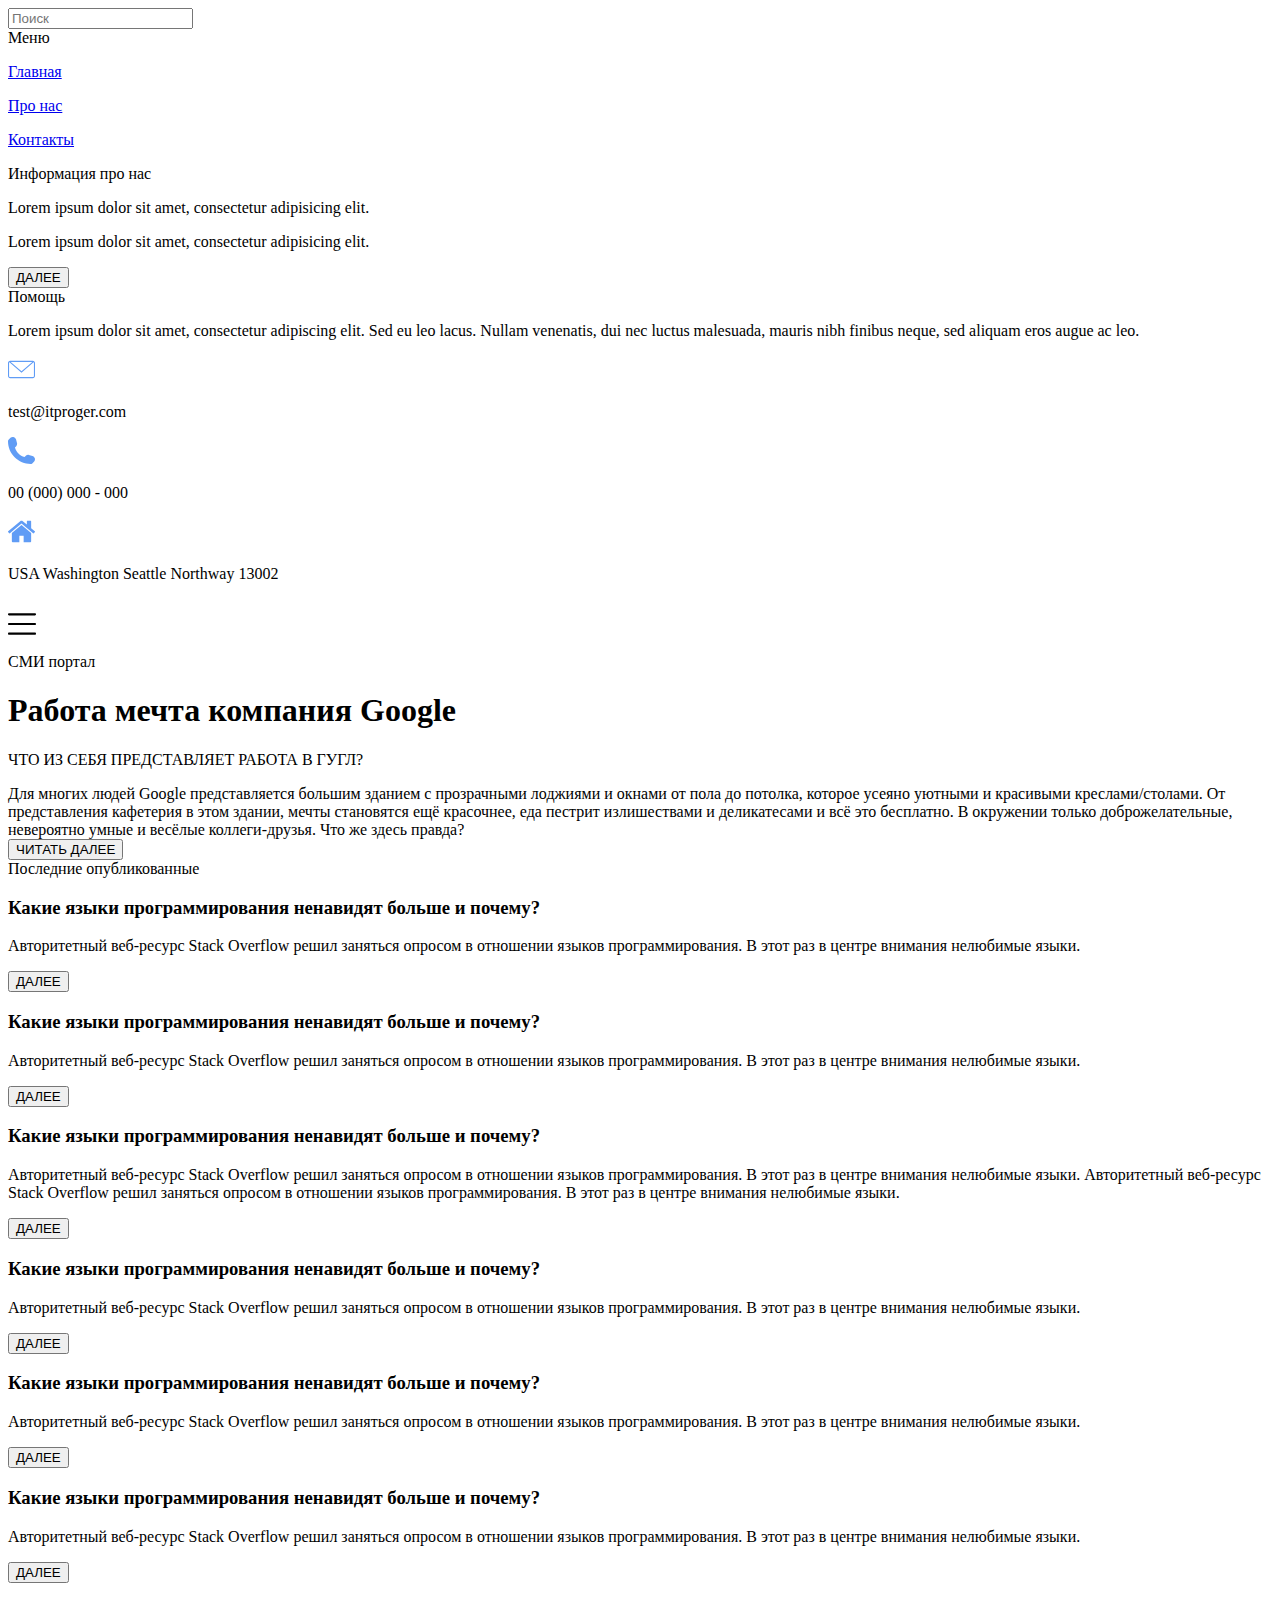
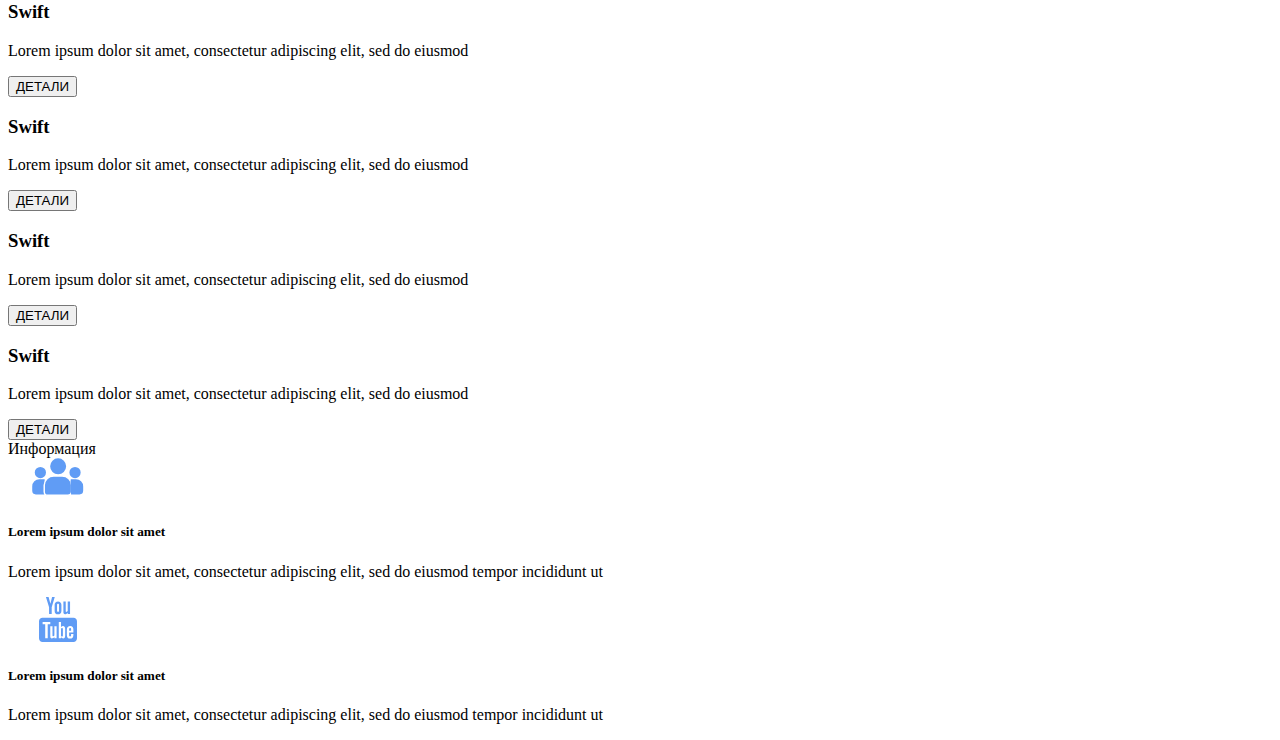
==== commit 4c2b8614: "Version 1.2.0" ====
--- a/app/index.html
+++ b/app/index.html
@@ -195,13 +195,13 @@
 
             <div class="col-12 col-md-5 p-md-0 order-2 order-md-1">
                 <h1>
-                    Работа мечта<br>компания Google
+                    Работа мечта компания Google
                 </h1>
                 <p>
-                    ЧТО ИЗ СЕБЯ ПРЕДСТАВЛЯЕТ<br>РАБОТА В ГУГЛ?
+                    ЧТО ИЗ СЕБЯ ПРЕДСТАВЛЯЕТ РАБОТА В ГУГЛ?
                 </p>
                 <span>
-                    Lorem ipsum dolor sit amet, consectetur adipiscing elit. Sed eu leo lacus. Nullam venenatis, dui nec luctus malesuada, mauris nibh finibus neque, sed aliquam eros augue ac leo. Donec dictum lobortis congue. Nullam vel interdum felis, vitae lobortis dolor.
+                    Для многих людей Google представляется большим зданием с прозрачными лоджиями и окнами от пола до потолка, которое усеяно уютными и красивыми креслами/столами. От представления кафетерия в этом здании, мечты становятся ещё красочнее, еда пестрит излишествами и деликатесами и всё это бесплатно. В окружении только доброжелательные, невероятно умные и весёлые коллеги-друзья. Что же здесь правда?
                 </span>
                 <form>
                     <input type="button" value="ЧИТАТЬ ДАЛЕЕ">
@@ -241,38 +241,12 @@
 
             <div class="col-12 col-md-6 p-md-0">
                 <div class="block-news">
-                    <div class="img">    </div>
-                    <h3>
-                        Lorem ipsum dolor sit amet, consectetur adipiscing elit?
-                    </h3>
-                    <p>
-                        Lorem ipsum dolor sit amet, consectetur adipiscing elit, sed do eiusmod tempor incididunt ut labore et dolore magna aliqua. Ut enim ad minim veniam, quis nostrud exercitation
-                    </p>
-                    <form>
-                        <input type="button" value="ДАЛЕЕ">
-                    </form>
-                </div>
-
-                <div class="block-news">
-                    <div class="img">    </div>
-                    <h3>
-                        Lorem ipsum dolor sit amet, consectetur adipiscing elit?
-                    </h3>
-                    <p>
-                        Lorem ipsum dolor sit amet, consectetur adipiscing elit, sed do eiusmod tempor incididunt ut labore et dolore magna aliqua. Ut enim ad minim veniam, quis nostrud exercitation
-                    </p>
-                    <form>
-                        <input type="button" value="ДАЛЕЕ">
-                    </form>
-                </div>
-
-                <div class="block-news last-block">
-                    <div class="img">    </div>
-                    <h3>
-                        Lorem ipsum dolor sit amet, consectetur adipiscing elit?
-                    </h3>
-                    <p>
-                        Lorem ipsum dolor sit amet, consectetur adipiscing elit, sed do eiusmod tempor incididunt ut labore et dolore magna aliqua. Ut enim ad minim veniam, quis nostrud exercitation
+                    <a href="#"><div class="img">    </div></a>
+                    <h3>
+                        Какие языки программирования ненавидят больше и почему?
+                    </h3>
+                    <p>
+                        Авторитетный веб-ресурс Stack Overflow решил заняться опросом в отношении языков программирования. В этот раз в центре внимания нелюбимые языки.
                     </p>
                     <form>
                         <input type="button" value="ДАЛЕЕ">
@@ -283,38 +257,97 @@
 
             <div class="col-12 col-md-6 p-md-0">
                 <div class="block-news two-colum">
-                    <div class="img">    </div>
-                    <h3>
-                        Lorem ipsum dolor sit amet, consectetur adipiscing elit?
-                    </h3>
-                    <p>
-                        Lorem ipsum dolor sit amet, consectetur adipiscing elit, sed do eiusmod tempor incididunt ut labore et dolore magna aliqua. Ut enim ad minim veniam, quis nostrud exercitation
+                    <a href="#"><div class="img">    </div></a>
+                    <h3>
+                        Какие языки программирования ненавидят больше и почему?
+                    </h3>
+                    <p>
+                        Авторитетный веб-ресурс Stack Overflow решил заняться опросом в отношении языков программирования. В этот раз в центре внимания нелюбимые языки.
                     </p>
                     <form>
                         <input type="button" value="ДАЛЕЕ">
                     </form>
                 </div>
-
+            </div>
+
+
+        </div>
+
+
+
+
+
+
+        <div class="row article-one">
+
+
+            <div class="col-12 col-md-6 p-md-0">
+                <div class="block-news">
+                    <a href="#"><div class="img">    </div></a>
+                    <h3>
+                        Какие языки программирования ненавидят больше и почему?
+                    </h3>
+                    <p>
+                        Авторитетный веб-ресурс Stack Overflow решил заняться опросом в отношении языков программирования. В этот раз в центре внимания нелюбимые языки.
+                        Авторитетный веб-ресурс Stack Overflow решил заняться опросом в отношении языков программирования. В этот раз в центре внимания нелюбимые языки.
+                    </p>
+                    <form>
+                        <input type="button" value="ДАЛЕЕ">
+                    </form>
+                </div>
+            </div>
+
+
+            <div class="col-12 col-md-6 p-md-0">
                 <div class="block-news two-colum">
-                    <div class="img">    </div>
-                    <h3>
-                        Lorem ipsum dolor sit amet, consectetur adipiscing elit?
-                    </h3>
-                    <p>
-                        Lorem ipsum dolor sit amet, consectetur adipiscing elit, sed do eiusmod tempor incididunt ut labore et dolore magna aliqua. Ut enim ad minim veniam, quis nostrud exercitation
+                    <a href="#"><div class="img">    </div></a>
+                    <h3>
+                        Какие языки программирования ненавидят больше и почему?
+                    </h3>
+                    <p>
+                        Авторитетный веб-ресурс Stack Overflow решил заняться опросом в отношении языков программирования. В этот раз в центре внимания нелюбимые языки.
                     </p>
                     <form>
                         <input type="button" value="ДАЛЕЕ">
                     </form>
                 </div>
-
+            </div>
+
+
+        </div>
+
+
+
+
+
+
+        <div class="row article-one">
+
+
+            <div class="col-12 col-md-6 p-md-0">
+                <div class="block-news last-block">
+                    <a href="#"><div class="img">    </div></a>
+                    <h3>
+                        Какие языки программирования ненавидят больше и почему?
+                    </h3>
+                    <p>
+                        Авторитетный веб-ресурс Stack Overflow решил заняться опросом в отношении языков программирования. В этот раз в центре внимания нелюбимые языки.
+                    </p>
+                    <form>
+                        <input type="button" value="ДАЛЕЕ">
+                    </form>
+                </div>
+            </div>
+
+
+            <div class="col-12 col-md-6 p-md-0">
                 <div class="block-news two-colum last-block">
-                    <div class="img">    </div>
-                    <h3>
-                        Lorem ipsum dolor sit amet, consectetur adipiscing elit?
-                    </h3>
-                    <p>
-                        Lorem ipsum dolor sit amet, consectetur adipiscing elit, sed do eiusmod tempor incididunt ut labore et dolore magna aliqua. Ut enim ad minim veniam, quis nostrud exercitation
+                    <a href="#"><div class="img">    </div></a>
+                    <h3>
+                        Какие языки программирования ненавидят больше и почему?
+                    </h3>
+                    <p>
+                        Авторитетный веб-ресурс Stack Overflow решил заняться опросом в отношении языков программирования. В этот раз в центре внимания нелюбимые языки.
                     </p>
                     <form>
                         <input type="button" value="ДАЛЕЕ">
@@ -335,7 +368,7 @@
 
             <div class="col-12 col-md-6 col-xl-3 p-md-0">
                 <div class="block-bottom-news">
-                    <div class="img">    </div>
+                    <a href="#"><div class="img">    </div></a>
                     <h3>
                         Swift
                     </h3>
@@ -351,7 +384,7 @@
 
             <div class="col-12 col-md-6 col-xl-3 p-md-0">
                 <div class="block-bottom-news two-colum">
-                    <div class="img">    </div>
+                    <a href="#"><div class="img">    </div></a>
                     <h3>
                         Swift
                     </h3>
@@ -367,7 +400,7 @@
 
             <div class="col-12 col-md-6 col-xl-3 p-md-0">
                 <div class="block-bottom-news">
-                    <div class="img">    </div>
+                    <a href="#"><div class="img">    </div></a>
                     <h3>
                         Swift
                     </h3>
@@ -383,7 +416,7 @@
 
             <div class="col-12 col-md-6 col-xl-3 p-md-0">
                 <div class="block-bottom-news two-colum">
-                    <div class="img">    </div>
+                    <a href="#"><div class="img">    </div></a>
                     <h3>
                         Swift
                     </h3>
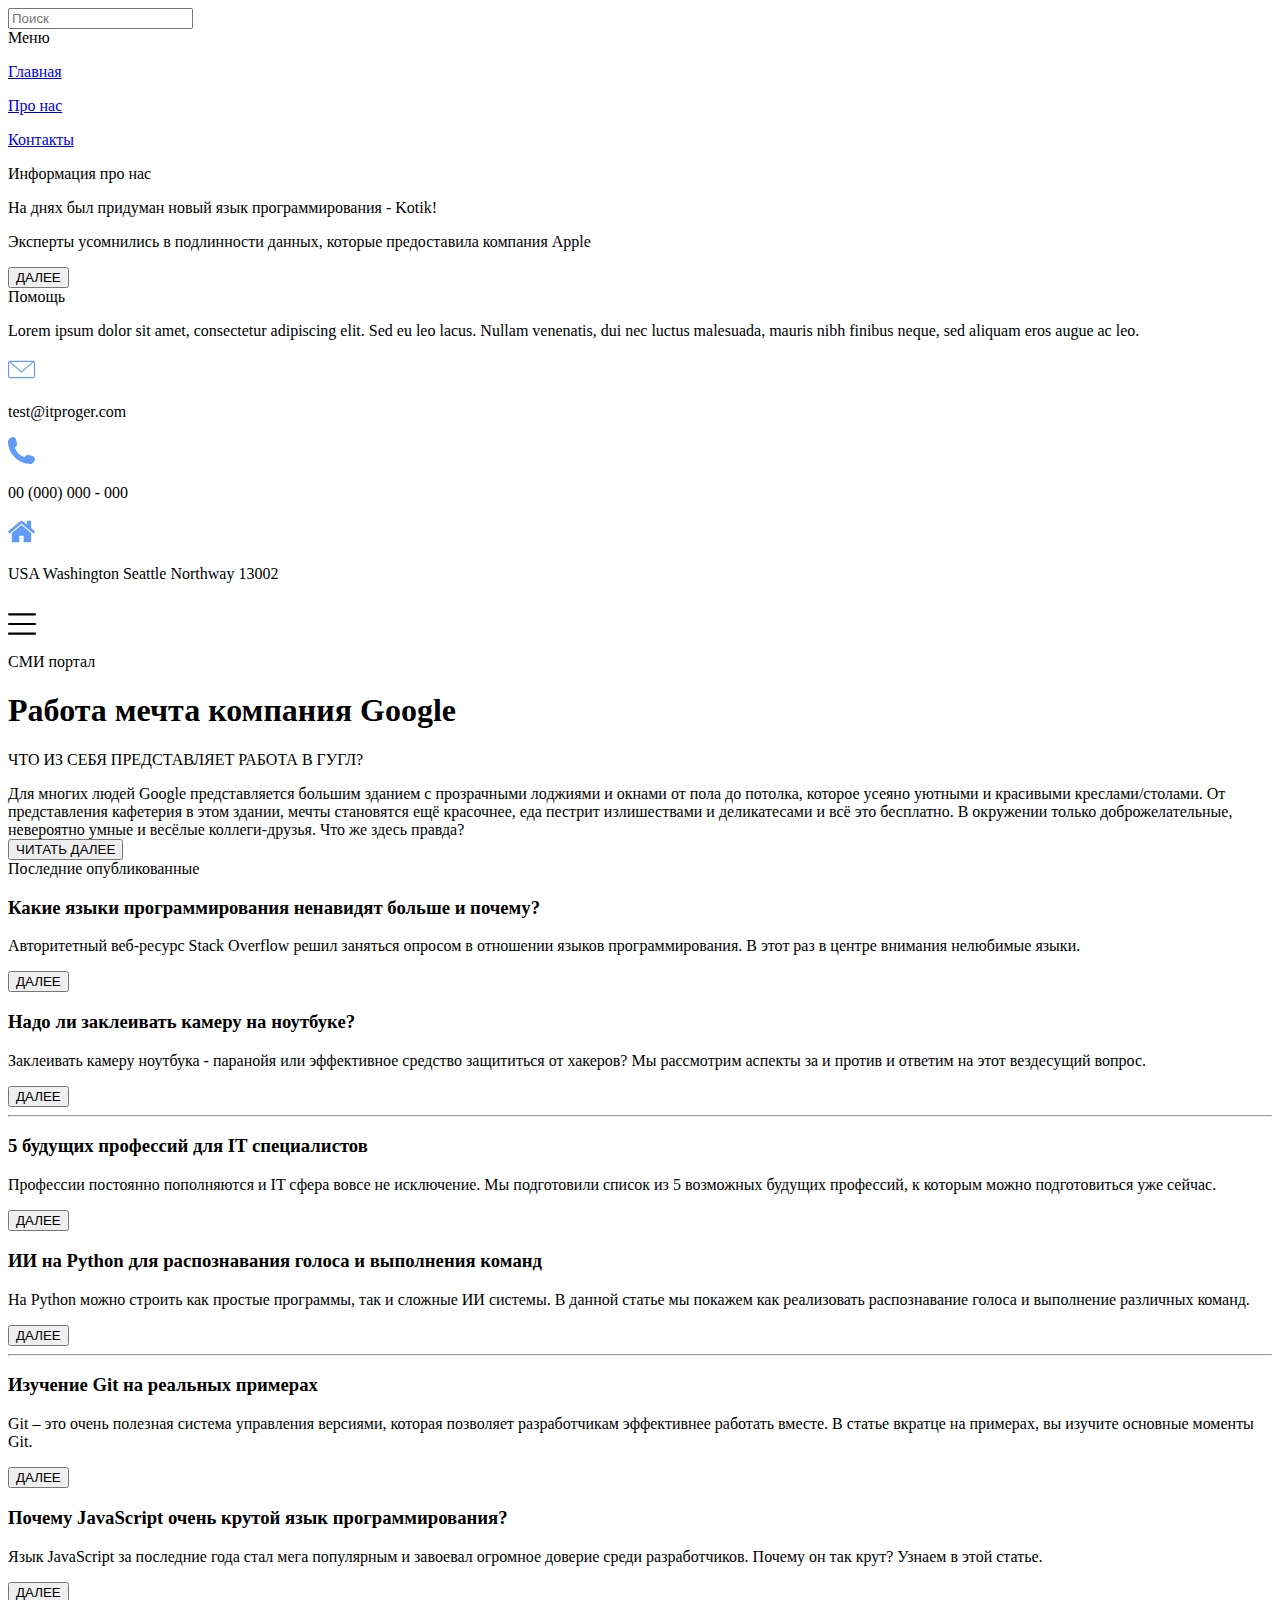
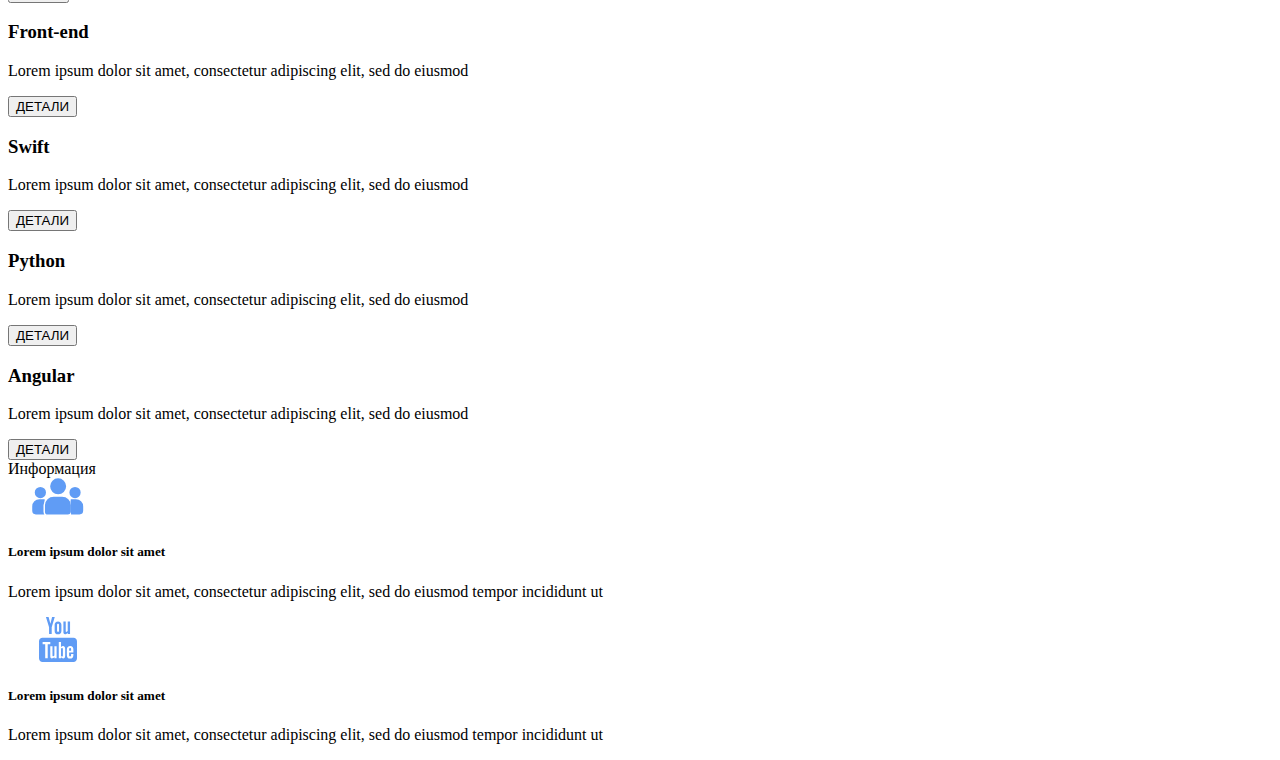
==== commit 4ee44a19: "Version 2.0.0 (finish)" ====
--- a/app/index.html
+++ b/app/index.html
@@ -14,7 +14,7 @@
 
 
 
-
+    <!--  Выдвижное меню  -->
     <div class="menu-bar">
 
 
@@ -47,13 +47,13 @@
             </span>
 
             <div class="info-block">
-                <div class="img">    </div>
-                <p>Lorem ipsum dolor sit amet, consectetur adipisicing elit.</p>
+                <a href="#"><div class="img">    </div></a>
+                <p>На днях был придуман новый язык программирования - Kotik!</p>
             </div>
 
             <div class="info-block">
-                <div class="img">    </div>
-                <p>Lorem ipsum dolor sit amet, consectetur adipisicing elit.</p>
+                <a href="#"><div class="img">    </div></a>
+                <p>Эксперты усомнились в подлинности данных, которые предоставила компания Apple</p>
                 <form>
                     <input type="button" value="ДАЛЕЕ">
                 </form>
@@ -138,7 +138,7 @@
 
 
 
-
+    <!--  Основаня страница  -->
     <div class="container">
 
 
@@ -241,7 +241,7 @@
 
             <div class="col-12 col-md-6 p-md-0">
                 <div class="block-news">
-                    <a href="#"><div class="img">    </div></a>
+                    <a href="#"><div class="img img-top-one">    </div></a>
                     <h3>
                         Какие языки программирования ненавидят больше и почему?
                     </h3>
@@ -257,12 +257,12 @@
 
             <div class="col-12 col-md-6 p-md-0">
                 <div class="block-news two-colum">
-                    <a href="#"><div class="img">    </div></a>
-                    <h3>
-                        Какие языки программирования ненавидят больше и почему?
-                    </h3>
-                    <p>
-                        Авторитетный веб-ресурс Stack Overflow решил заняться опросом в отношении языков программирования. В этот раз в центре внимания нелюбимые языки.
+                    <a href="#"><div class="img img-top-two">    </div></a>
+                    <h3>
+                        Надо ли заклеивать камеру на ноутбуке?
+                    </h3>
+                    <p>
+                        Заклеивать камеру ноутбука - паранойя или эффективное средство защититься от хакеров? Мы рассмотрим аспекты за и против и ответим на этот вездесущий вопрос.
                     </p>
                     <form>
                         <input type="button" value="ДАЛЕЕ">
@@ -271,7 +271,7 @@
             </div>
 
 
-        </div>
+        </div> <hr>
 
 
 
@@ -283,13 +283,12 @@
 
             <div class="col-12 col-md-6 p-md-0">
                 <div class="block-news">
-                    <a href="#"><div class="img">    </div></a>
-                    <h3>
-                        Какие языки программирования ненавидят больше и почему?
-                    </h3>
-                    <p>
-                        Авторитетный веб-ресурс Stack Overflow решил заняться опросом в отношении языков программирования. В этот раз в центре внимания нелюбимые языки.
-                        Авторитетный веб-ресурс Stack Overflow решил заняться опросом в отношении языков программирования. В этот раз в центре внимания нелюбимые языки.
+                    <a href="#"><div class="img img-top-three">    </div></a>
+                    <h3>
+                        5 будущих профессий для IT специалистов
+                    </h3>
+                    <p>
+                        Профессии постоянно пополняются и IT сфера вовсе не исключение. Мы подготовили список из 5 возможных будущих профессий, к которым можно подготовиться уже сейчас.
                     </p>
                     <form>
                         <input type="button" value="ДАЛЕЕ">
@@ -300,12 +299,12 @@
 
             <div class="col-12 col-md-6 p-md-0">
                 <div class="block-news two-colum">
-                    <a href="#"><div class="img">    </div></a>
-                    <h3>
-                        Какие языки программирования ненавидят больше и почему?
-                    </h3>
-                    <p>
-                        Авторитетный веб-ресурс Stack Overflow решил заняться опросом в отношении языков программирования. В этот раз в центре внимания нелюбимые языки.
+                    <a href="#"><div class="img img-top-four">    </div></a>
+                    <h3>
+                        ИИ на Python для распознавания голоса и выполнения команд
+                    </h3>
+                    <p>
+                        На Python можно строить как простые программы, так и сложные ИИ системы. В данной статье мы покажем как реализовать распознавание голоса и выполнение различных команд.
                     </p>
                     <form>
                         <input type="button" value="ДАЛЕЕ">
@@ -314,7 +313,7 @@
             </div>
 
 
-        </div>
+        </div> <hr>
 
 
 
@@ -326,12 +325,12 @@
 
             <div class="col-12 col-md-6 p-md-0">
                 <div class="block-news last-block">
-                    <a href="#"><div class="img">    </div></a>
-                    <h3>
-                        Какие языки программирования ненавидят больше и почему?
-                    </h3>
-                    <p>
-                        Авторитетный веб-ресурс Stack Overflow решил заняться опросом в отношении языков программирования. В этот раз в центре внимания нелюбимые языки.
+                    <a href="#"><div class="img img-top-five">    </div></a>
+                    <h3>
+                        Изучение Git на реальных примерах
+                    </h3>
+                    <p>
+                        Git – это очень полезная система управления версиями, которая позволяет разработчикам эффективнее работать вместе. В статье вкратце на примерах, вы изучите основные моменты Git.
                     </p>
                     <form>
                         <input type="button" value="ДАЛЕЕ">
@@ -342,12 +341,12 @@
 
             <div class="col-12 col-md-6 p-md-0">
                 <div class="block-news two-colum last-block">
-                    <a href="#"><div class="img">    </div></a>
-                    <h3>
-                        Какие языки программирования ненавидят больше и почему?
-                    </h3>
-                    <p>
-                        Авторитетный веб-ресурс Stack Overflow решил заняться опросом в отношении языков программирования. В этот раз в центре внимания нелюбимые языки.
+                    <a href="#"><div class="img img-top-six">    </div></a>
+                    <h3>
+                        Почему JavaScript очень крутой язык программирования?
+                    </h3>
+                    <p>
+                        Язык JavaScript за последние года стал мега популярным и завоевал огромное доверие среди разработчиков. Почему он так крут? Узнаем в этой статье.
                     </p>
                     <form>
                         <input type="button" value="ДАЛЕЕ">
@@ -370,7 +369,7 @@
                 <div class="block-bottom-news">
                     <a href="#"><div class="img">    </div></a>
                     <h3>
-                        Swift
+                        Front-end
                     </h3>
                     <p>
                         Lorem ipsum dolor sit amet, consectetur adipiscing elit, sed do eiusmod
@@ -402,7 +401,7 @@
                 <div class="block-bottom-news">
                     <a href="#"><div class="img">    </div></a>
                     <h3>
-                        Swift
+                        Python
                     </h3>
                     <p>
                         Lorem ipsum dolor sit amet, consectetur adipiscing elit, sed do eiusmod
@@ -418,7 +417,7 @@
                 <div class="block-bottom-news two-colum">
                     <a href="#"><div class="img">    </div></a>
                     <h3>
-                        Swift
+                        Angular
                     </h3>
                     <p>
                         Lorem ipsum dolor sit amet, consectetur adipiscing elit, sed do eiusmod
